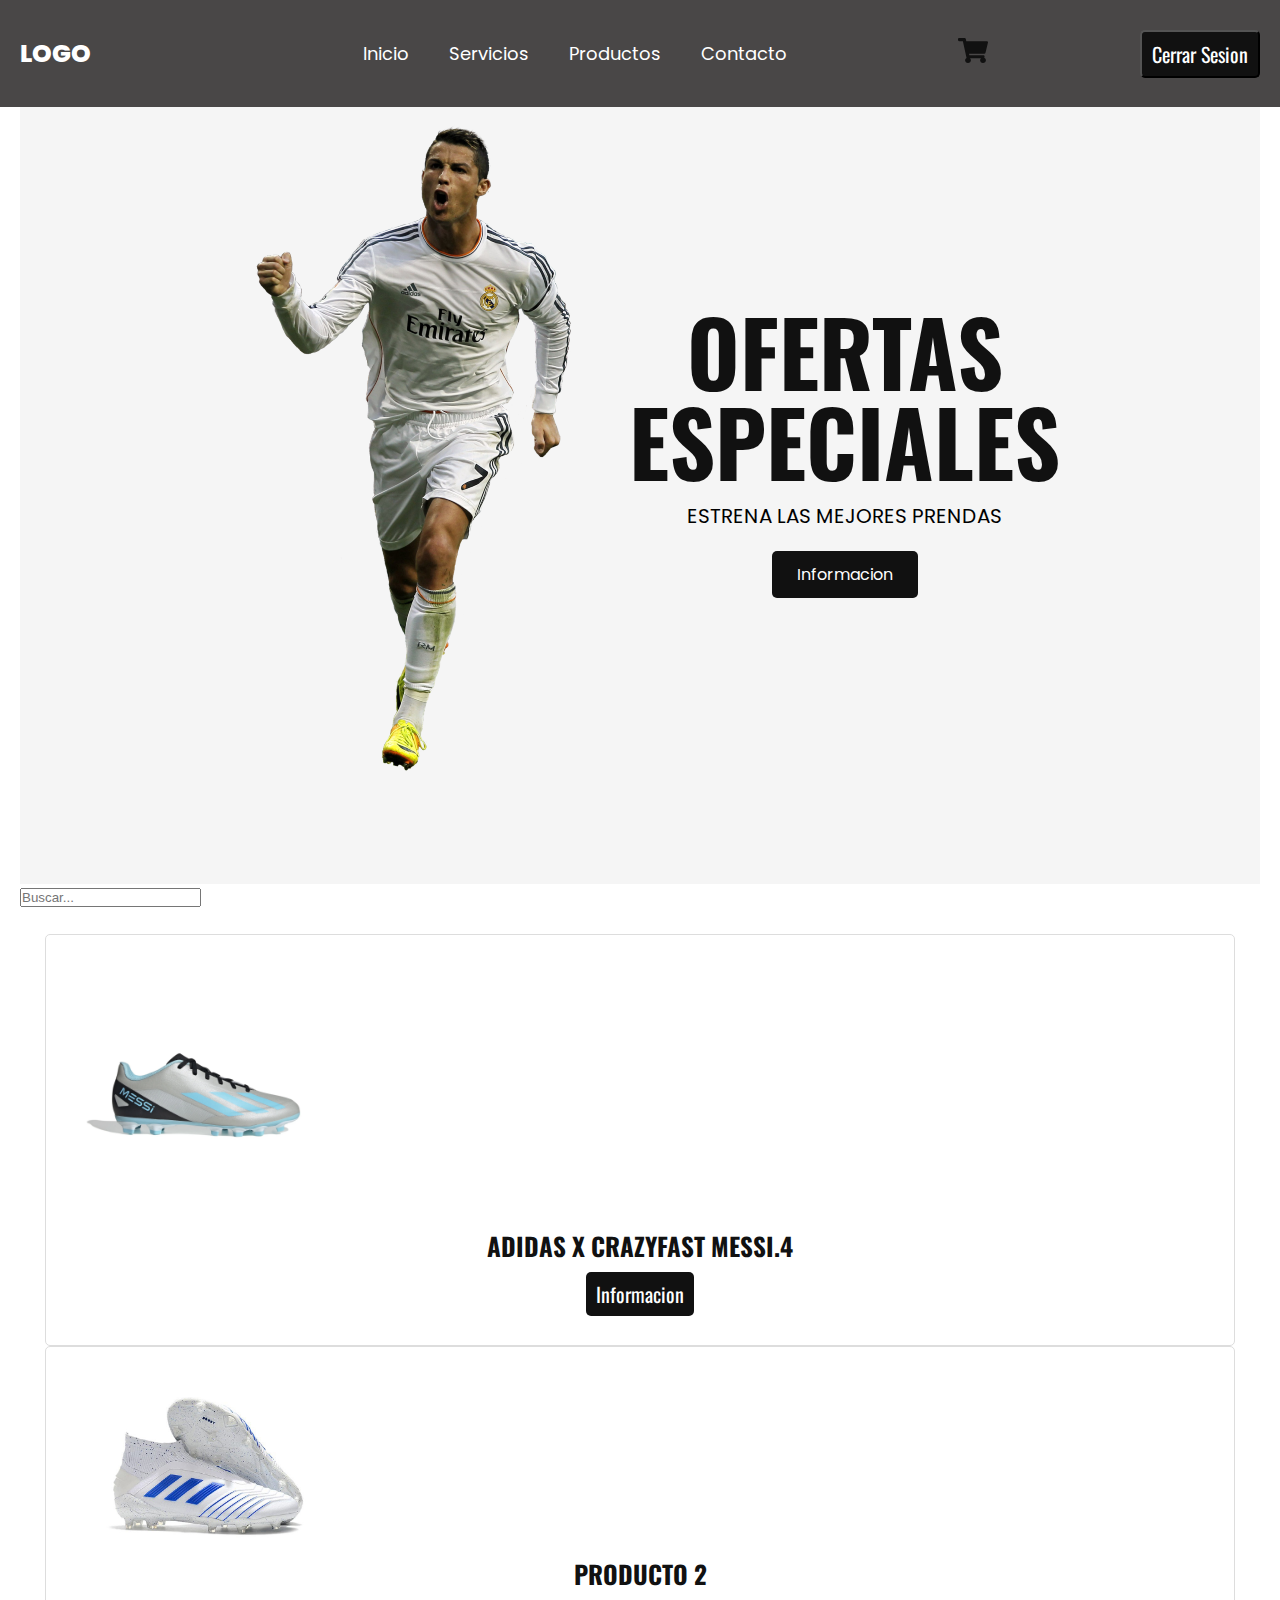
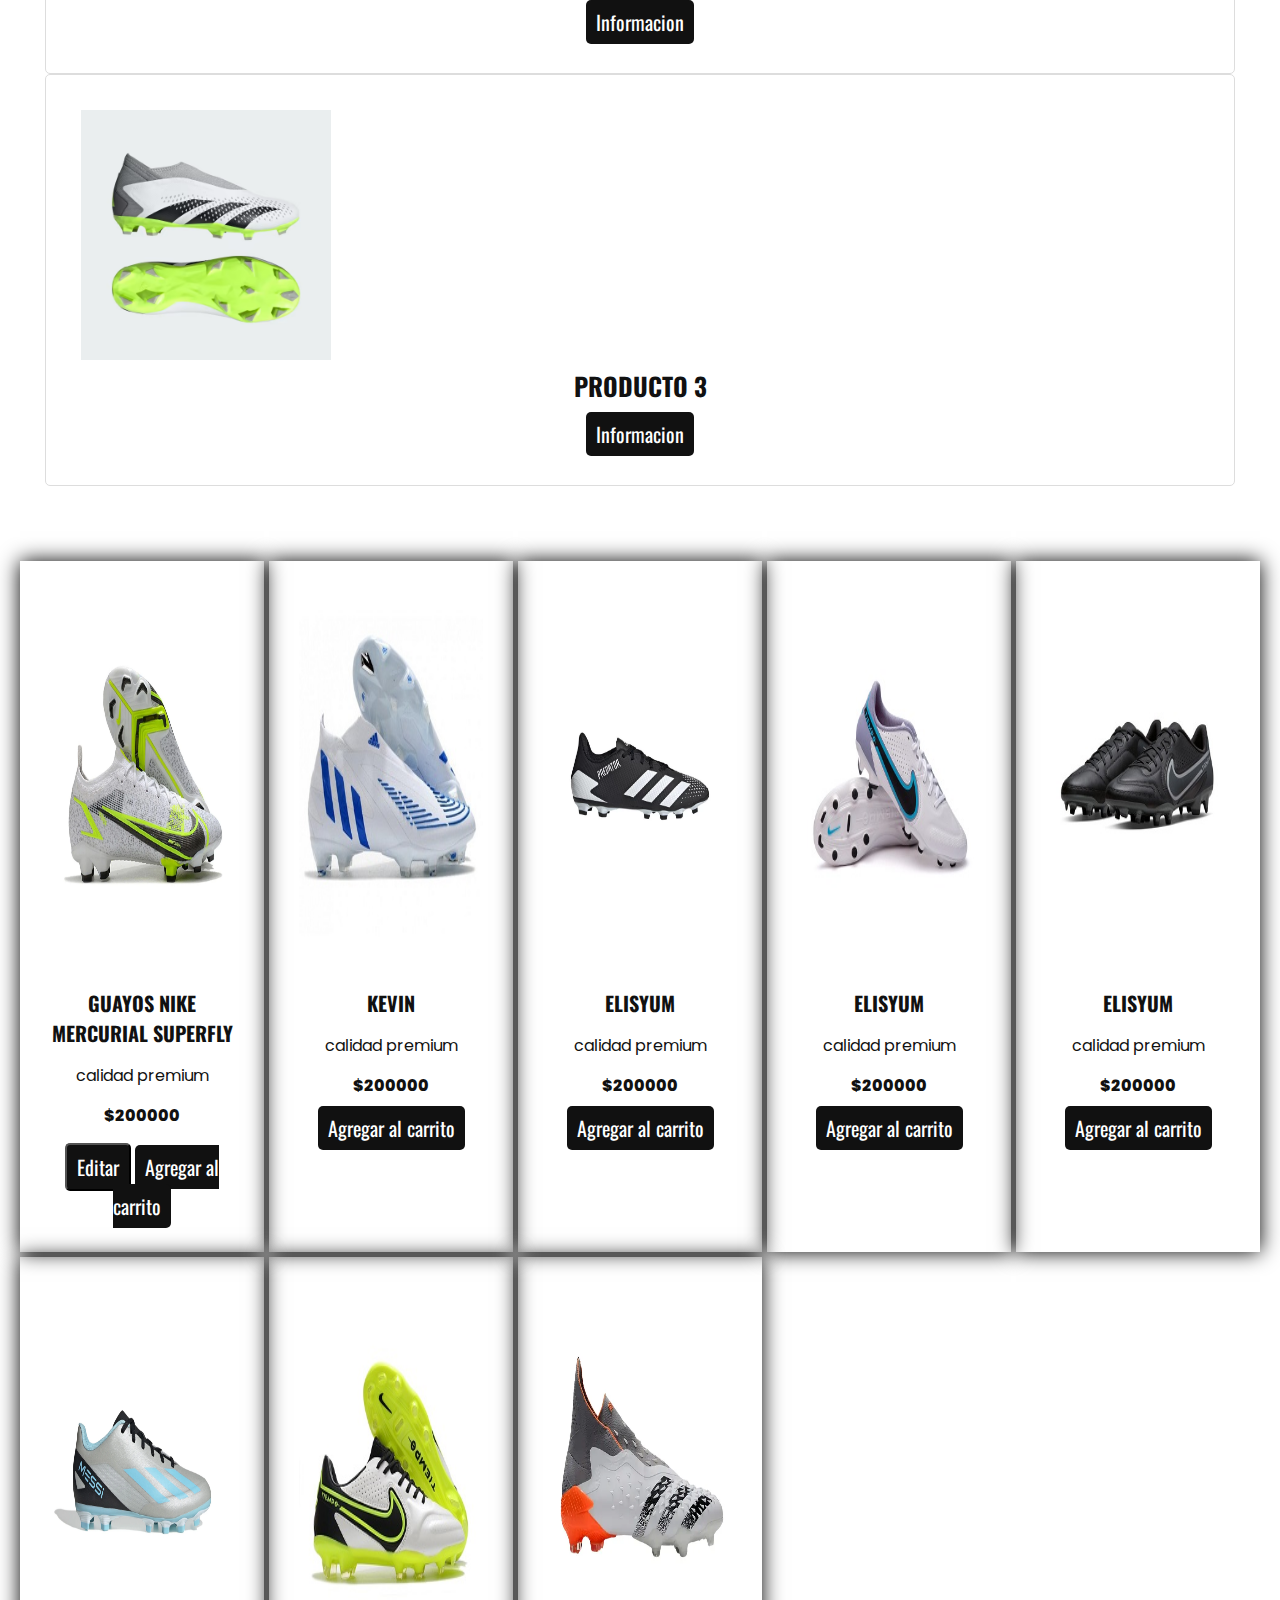
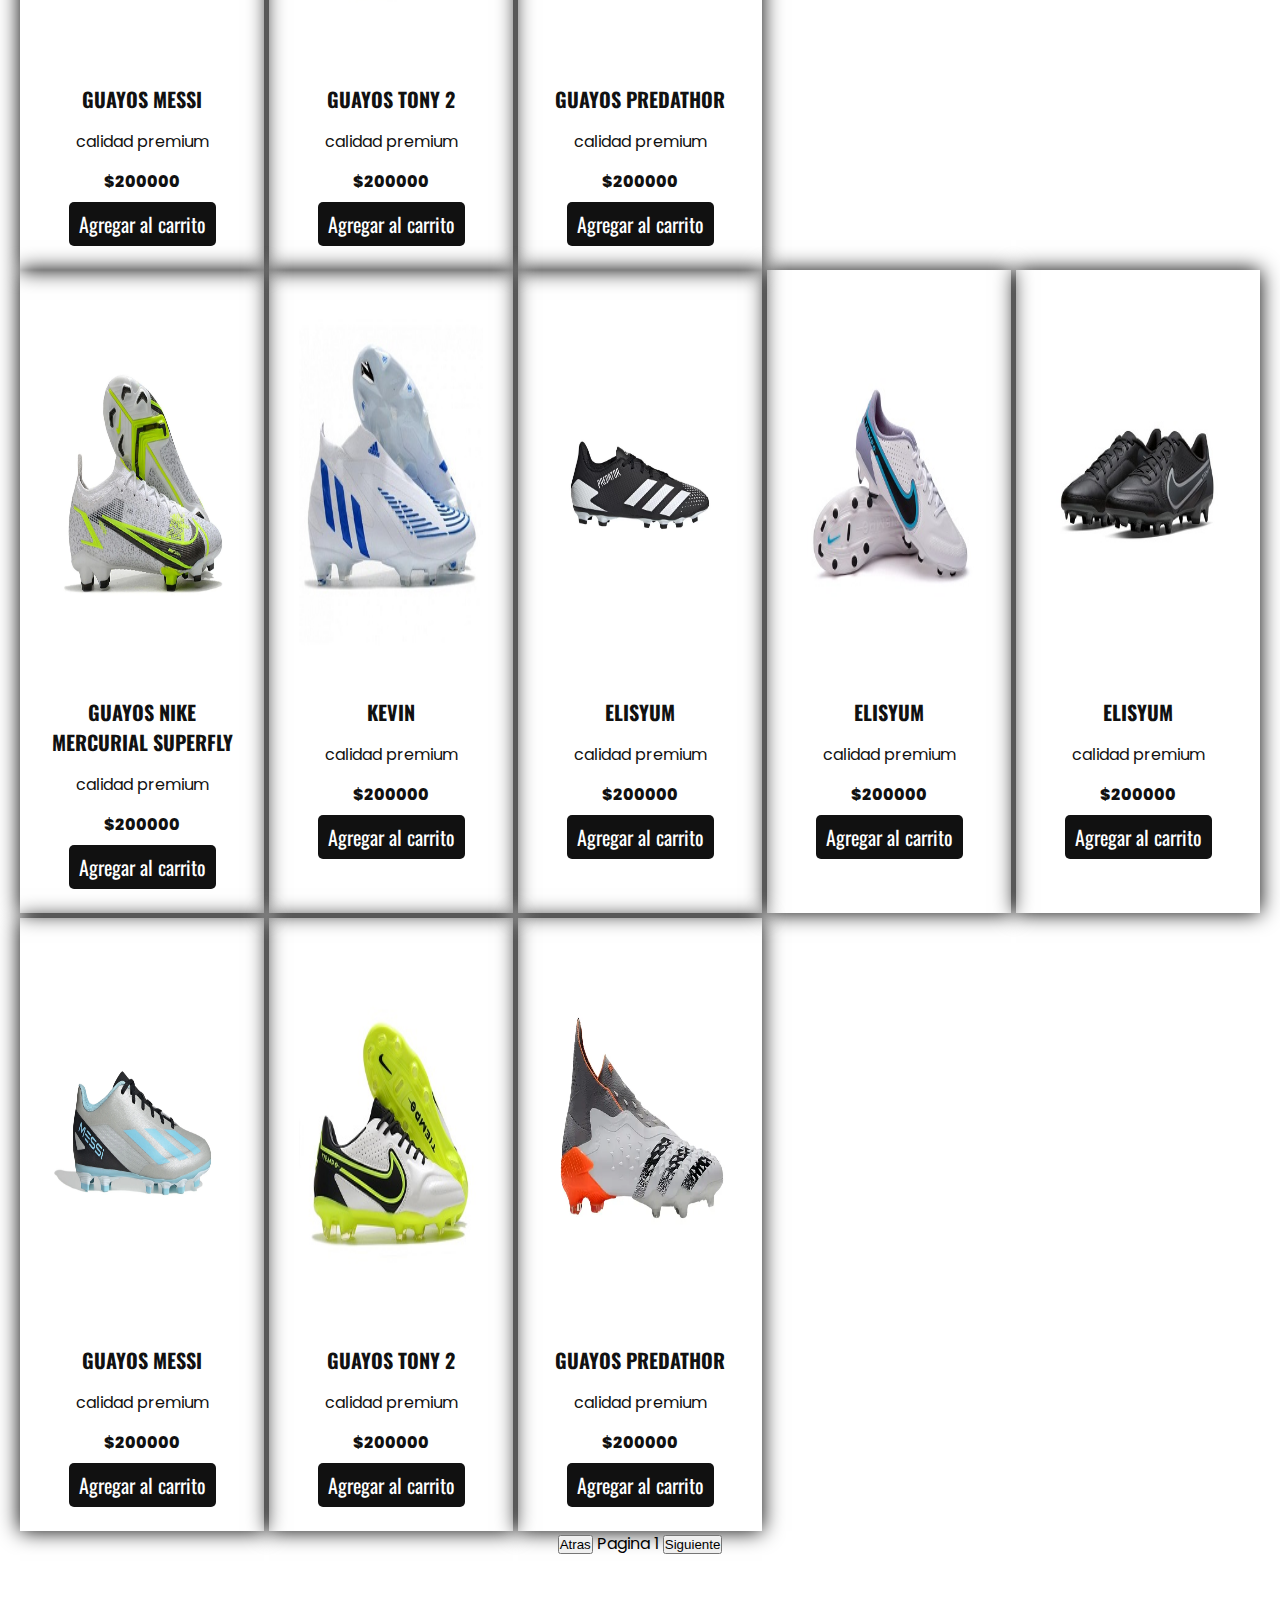
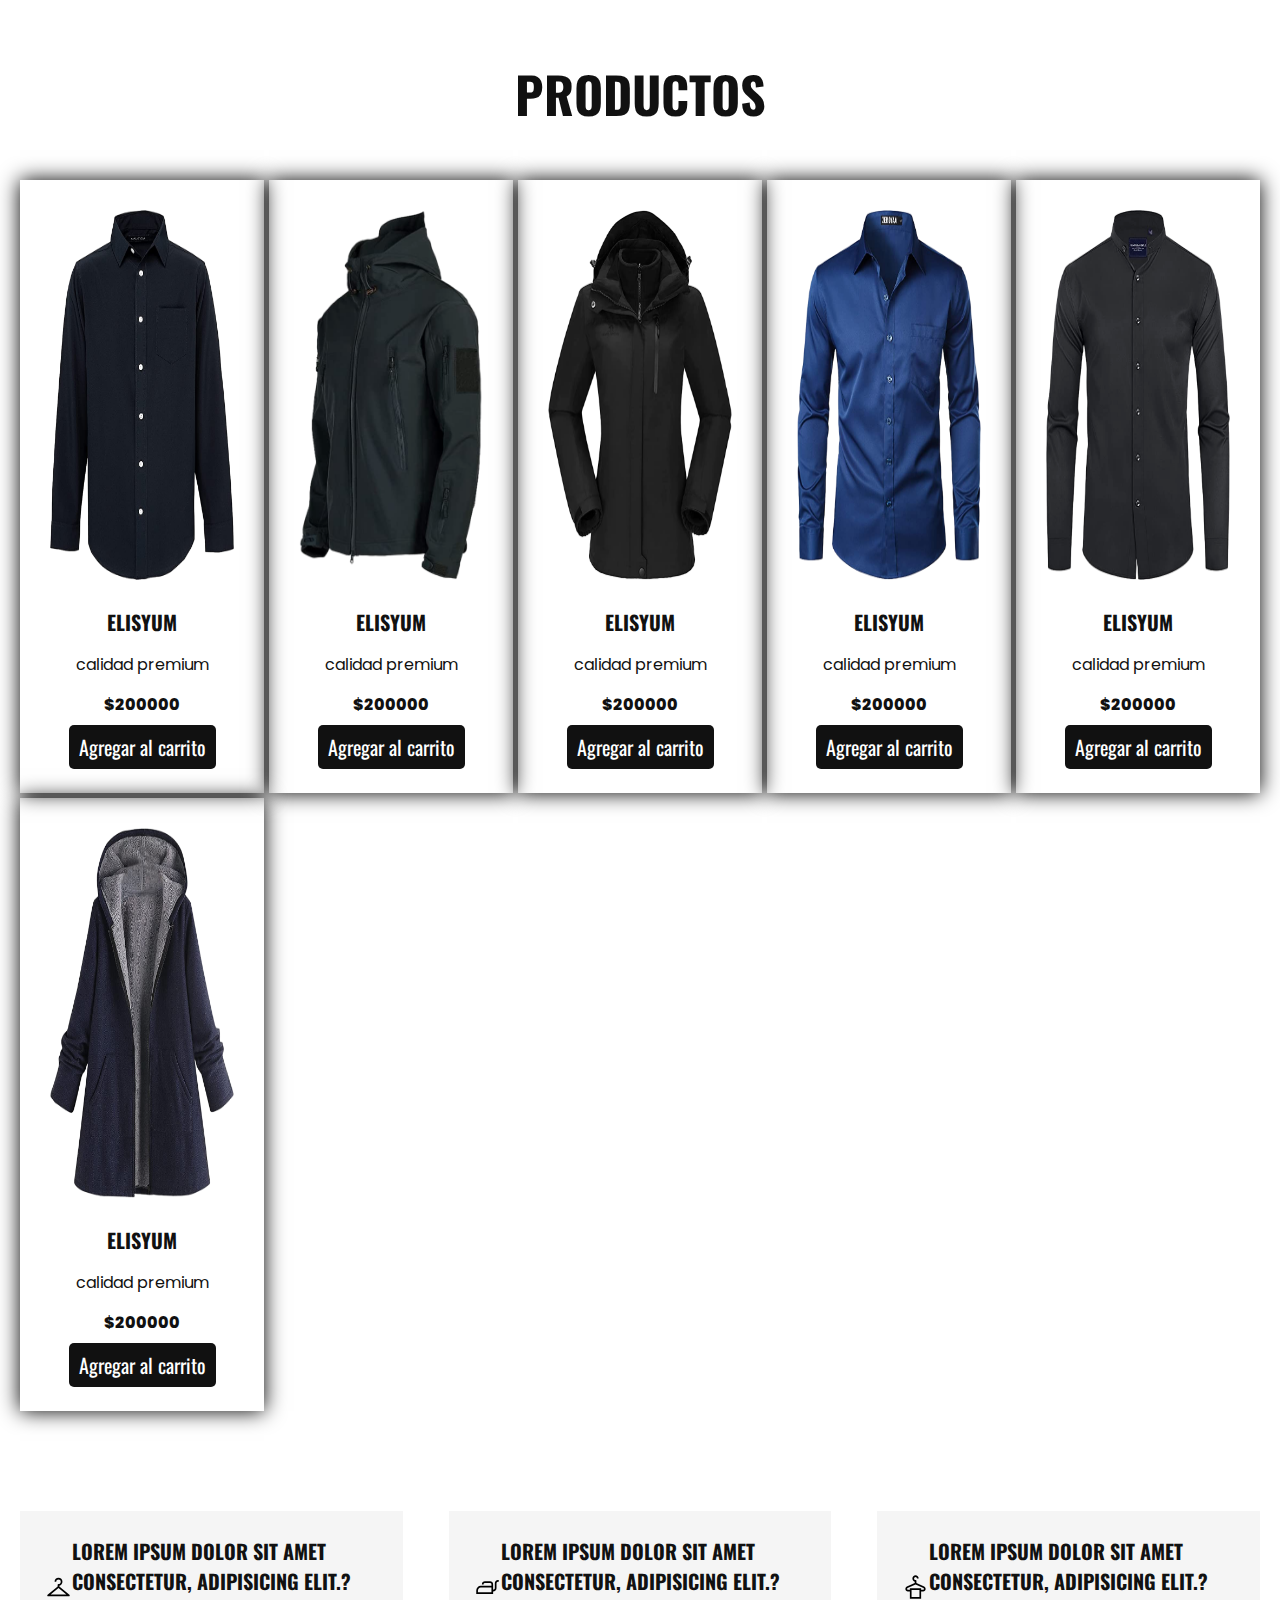
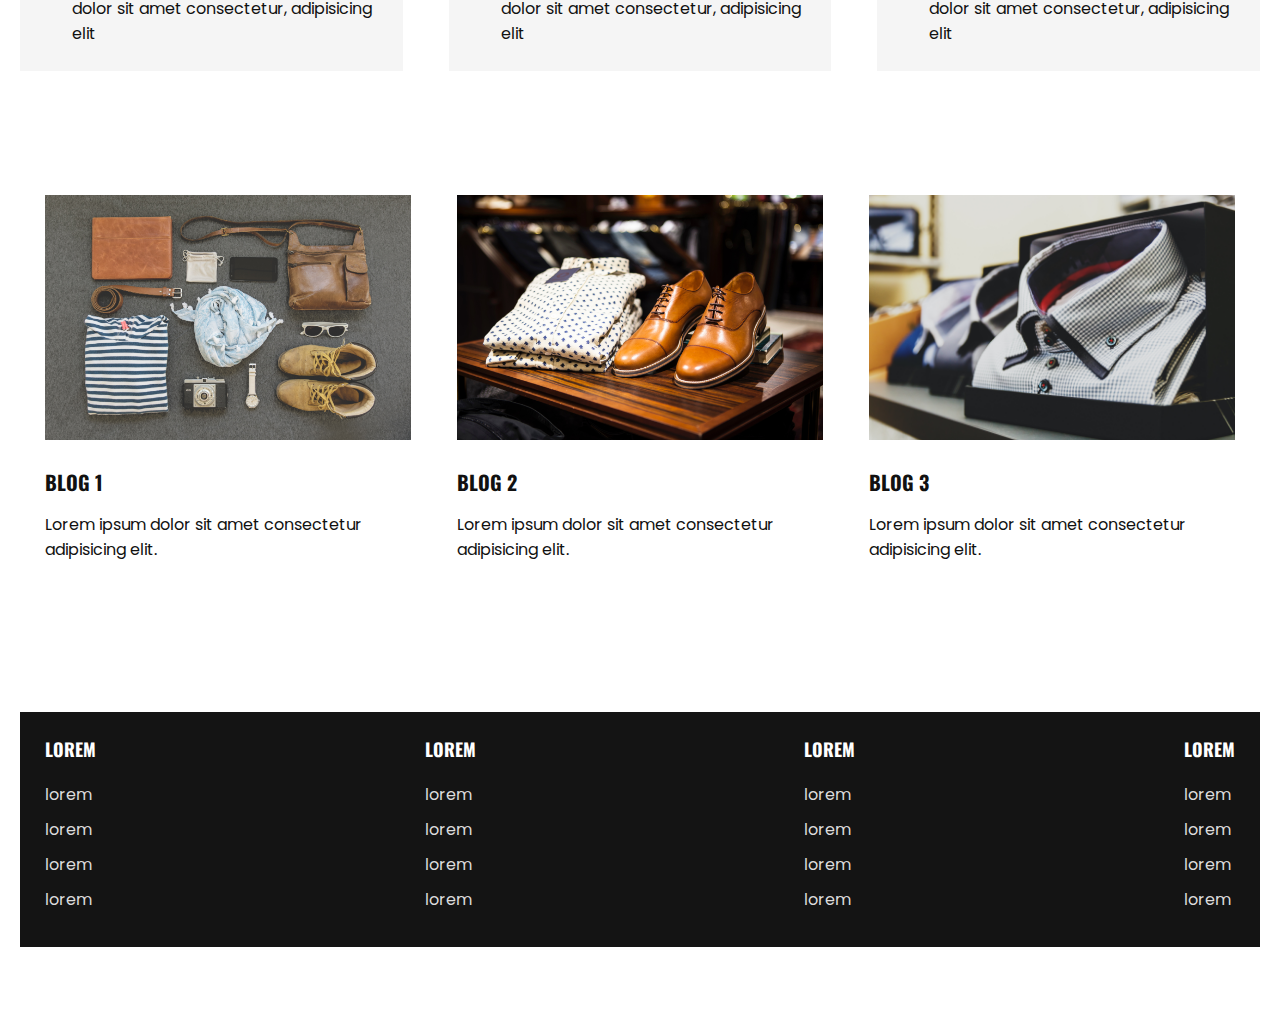
==== php/index.html @ 54ce3d6f "git init" ====
<!-- <?php
session_start();
if(!isset($_SESSION['usuario'])){
    echo'
    <script>
    alert("por favor debes iniciar sesion");
    window.location="../login.html";
    </script>
    ';
   //header("location:../php/login.html")
    session_destroy();
    die();   
}
?> -->

<!DOCTYPE html>
<html lang="es">
<head>
    <meta charset="UTF-8">
    <meta name="viewport" content="width=device-width, initial-scale=1.0">
    <link href='https://unpkg.com/boxicons@2.1.4/css/boxicons.min.css' rel='stylesheet'>  
    <title>Pagina</title>
    <link rel="stylesheet" href="../CSS/stilo.css">
</head>
<body>
    <header class="header">
        <main class="menu container">
            <a href="https://mylogo.tailorbrands.com/share/8627209342" class="logo">logo</a>
            <input type="checkbox" id="menu"/>
            <label for="menu">
                <img src="../Imagenes/menu.png" class="menu-icono" alt="menu">
            </label>
            <nav class="navbar">
                <ul>
                    <li><a href="#">Inicio</a></li>
                    <li><a href="#">Servicios</a></li>
                    <li><a href="#">Productos</a></li>
                    <li><a href="#">Contacto</a></li>

                </ul>

            </nav>
             <div>
                <ul>
                    <li class="submenu">
                        <img src="../Imagenes/car.svg"  img="img-carrito" alt="icarrito">
                        <div id="carrito">
                            <table id="lista-carrito">
                                <thead>
                                    <tr>
                                        <th>Imagen</th>
                                        <th>Nombre</th>
                                        <th>Precio</th>
                                        <th></th>
                                    </tr>
                                </thead>
                                <tbody></tbody>
                            </table>
                            <a href="" id="vaciar-carrito" class="btn-2">Vaciar carrito</a>              
                        </div>                       
                    </li>
                </ul> 
                </div>

                <ul>
                    <li>
                        <div> 
                            <form action="../php/cerrar_sesion.php" method="post">
                            <button href="#" type="submit" class="btn-2">Cerrar Sesion</a>
                            </form>
                        
                        </div>
                    </li>
                </ul>
                
                
         
            
        </main> <!-- cierre contenedor del nav-->

        <div class="header-content container">
            <div class="header-img">
                <img src="../Imagenes/right.png" alt="">
            </div>
            <div class="header-txt">
                <h1>Ofertas especiales</h1>
                <p>Estrena las mejores prendas</p>
                <a href="#" class="btn-1">Informacion</a>
            </div>
        </div>
    </header>

    <div class="buscad">
        <input type="text" name="buscador" id="buscador" placeholder="Buscar...">
    </div>


    <section class="ofer container">
        <article class="ofer-1 articulo">
            <div class="ofer-img">
                <img src="../Imagenes/g1.jfif" alt="">
            </div>
            <div class="ofer-txt">
                <h3>Adidas X Crazyfast Messi.4</h3>
                <a href="#" class="btn-2">Informacion</a>
            </div>
        </article>
    
        <article class="ofer-1 articulo">
            <div class="ofer-img">
                <img src="../Imagenes/g2.jpg" alt="">
            </div>
            <div class="ofer-txt">
                <h3>Producto 2</h3>
                <a href="#" class="btn-2">Informacion</a>
            </div>
        </article>
    
        <article class="ofer-1 articulo">
            <div class="ofer-img">
                <img src="../Imagenes/g3.jpg" alt="">
            </div>
            <div class="ofer-txt">
                <h3>Producto 3</h3>
                <a href="#" class="btn-2">Informacion</a>
            </div>
        </article>
    
    </section>

    <main class="products container" id="lista-1">

         <section class="product-content">
            <article class="product articulo">
                <img src="../Imagenes/g4.jpg" alt="">
                <div class="product-txt">
                    <h3>GUAYOS NIKE MERCURIAL SUPERFLY</h3>
                    <p>calidad premium</p>
                    <p class="precio">$200000</p>
                    <button class="editar-producto btn-2" data-id="1">Editar</button>
                    <a href="" class="agregar-carrito btn-2" data-id="1">Agregar al carrito</a>
                </div>
            </article>

            <article class="product articulo">
                <img src="../Imagenes/g5.jfif" alt="">
                <div class="product-txt">
                    <h3>kevin</h3>
                    <p>calidad premium</p>
                    <p class="precio">$200000</p>
                    <a href="" class="agregar-carrito btn-2" data-id="2">Agregar al carrito</a>
                </div>

            </article>

            <div class="product articulo">
                <img src="../Imagenes/g6.jpg" alt="">
                <div class="product-txt">
                    <h3>Elisyum</h3>
                    <p>calidad premium</p>
                    <p class="precio">$200000</p>
                    <a href="" class="agregar-carrito btn-2" data-id="3">Agregar al carrito</a>
                </div>

            </div>

            <div class="product articulo">
                <img src="../Imagenes/g7.jpg" alt="">
                <div class="product-txt">
                    <h3>Elisyum</h3>
                    <p>calidad premium</p>
                    <p class="precio">$200000</p>
                    <a href="" class="agregar-carrito btn-2" data-id="4">Agregar al carrito</a>
                </div>

            </div>

            <div class="product articulo">
                <img src="../Imagenes/g8.jpg" alt="">
                <div class="product-txt">
                    <h3>Elisyum</h3>
                    <p>calidad premium</p>
                    <p class="precio">$200000</p>
                    <a href="" class="agregar-carrito btn-2" data-id="5">Agregar al carrito</a>
                </div>

            </div>

            <div class="product articulo">
                <img src="../Imagenes/g9.jpg" alt="">
                <div class="product-txt">
                    <h3>Guayos Messi</h3>
                    <p>calidad premium</p>
                    <p class="precio">$200000</p>
                    <a href="" class="agregar-carrito btn-2" data-id="6">Agregar al carrito</a>
                </div>
            </div>

            <div class="product articulo">
                <img src="../Imagenes/g10.jfif" alt="">
                <div class="product-txt">
                    <h3>Guayos Tony 2</h3>
                    <p>calidad premium</p>
                    <p class="precio">$200000</p>
                    <a href="" class="agregar-carrito btn-2" data-id="6">Agregar al carrito</a>
                </div>
            </div>

            <div class="product articulo">
                <img src="../Imagenes/g11.jpg" alt="">
                <div class="product-txt">
                    <h3>Guayos Predathor</h3>
                    <p>calidad premium</p>
                    <p class="precio">$200000</p>
                    <a href="" class="agregar-carrito btn-2" data-id="6">Agregar al carrito</a>
                </div>
            </div>
        </section>

        <section class="product-content">
            <article class="product articulo">
                <img src="../Imagenes/g4.jpg" alt="">
                <div class="product-txt">
                    <h3>GUAYOS NIKE MERCURIAL SUPERFLY</h3>
                    <p>calidad premium</p>
                    <p class="precio">$200000</p>
                    <a href="" class="agregar-carrito btn-2" data-id="1">Agregar al carrito</a>
                </div>

            </article>

            <article class="product articulo">
                <img src="../Imagenes/g5.jfif" alt="">
                <div class="product-txt">
                    <h3>kevin</h3>
                    <p>calidad premium</p>
                    <p class="precio">$200000</p>
                    <a href="" class="agregar-carrito btn-2" data-id="2">Agregar al carrito</a>
                </div>

            </article>

            <div class="product articulo">
                <img src="../Imagenes/g6.jpg" alt="">
                <div class="product-txt">
                    <h3>Elisyum</h3>
                    <p>calidad premium</p>
                    <p class="precio">$200000</p>
                    <a href="" class="agregar-carrito btn-2" data-id="3">Agregar al carrito</a>
                </div>

            </div>

            <div class="product articulo">
                <img src="../Imagenes/g7.jpg" alt="">
                <div class="product-txt">
                    <h3>Elisyum</h3>
                    <p>calidad premium</p>
                    <p class="precio">$200000</p>
                    <a href="" class="agregar-carrito btn-2" data-id="4">Agregar al carrito</a>
                </div>

            </div>

            <div class="product articulo">
                <img src="../Imagenes/g8.jpg" alt="">
                <div class="product-txt">
                    <h3>Elisyum</h3>
                    <p>calidad premium</p>
                    <p class="precio">$200000</p>
                    <a href="" class="agregar-carrito btn-2" data-id="5">Agregar al carrito</a>
                </div>

            </div>

            <div class="product articulo">
                <img src="../Imagenes/g9.jpg" alt="">
                <div class="product-txt">
                    <h3>Guayos Messi</h3>
                    <p>calidad premium</p>
                    <p class="precio">$200000</p>
                    <a href="" class="agregar-carrito btn-2" data-id="6">Agregar al carrito</a>
                </div>
            </div>

            <div class="product articulo">
                <img src="../Imagenes/g10.jfif" alt="">
                <div class="product-txt">
                    <h3>Guayos Tony 2</h3>
                    <p>calidad premium</p>
                    <p class="precio">$200000</p>
                    <a href="" class="agregar-carrito btn-2" data-id="6">Agregar al carrito</a>
                </div>
            </div>

            <div class="product articulo">
                <img src="../Imagenes/g11.jpg" alt="">
                <div class="product-txt">
                    <h3>Guayos Predathor</h3>
                    <p>calidad premium</p>
                    <p class="precio">$200000</p>
                    <a href="" class="agregar-carrito btn-2" data-id="6">Agregar al carrito</a>
                </div>
            </div>
        </section>

                <section class="pagination">
            <button id="prev-page">Atras</button>
            <span id="page-info">Pagina 1</span>
            <button id="next-page">Siguiente</button>
            <span id="total-elements"></span>
        </section>


    </main>



    <main class="products container" id="lista-1">
        <h2>Productos</h2>

        <div class="product-content">
            <div class="product">
                <img src="../Imagenes/1.png" alt="">
                <div class="product-txt">
                    <h3>Elisyum</h3>
                    <p>calidad premium</p>
                    <p class="precio">$200000</p>
                    <a href="" class="agregar-carrito btn-2" data-id="1">Agregar al carrito</a>
                </div>

            </div>

            <div class="product">
                <img src="../Imagenes/2.png" alt="">
                <div class="product-txt">
                    <h3>Elisyum</h3>
                    <p>calidad premium</p>
                    <p class="precio">$200000</p>
                    <a href="" class="agregar-carrito btn-2" data-id="2">Agregar al carrito</a>
                </div>

            </div>

            <div class="product">
                <img src="../Imagenes/3.png" alt="">
                <div class="product-txt">
                    <h3>Elisyum</h3>
                    <p>calidad premium</p>
                    <p class="precio">$200000</p>
                    <a href="" class="agregar-carrito btn-2" data-id="3">Agregar al carrito</a>
                </div>

            </div>

            <div class="product">
                <img src="../Imagenes/4.png" alt="">
                <div class="product-txt">
                    <h3>Elisyum</h3>
                    <p>calidad premium</p>
                    <p class="precio">$200000</p>
                    <a href="" class="agregar-carrito btn-2" data-id="4">Agregar al carrito</a>
                </div>

            </div>

            <div class="product">
                <img src="../Imagenes/5.png" alt="">
                <div class="product-txt">
                    <h3>Elisyum</h3>
                    <p>calidad premium</p>
                    <p class="precio">$200000</p>
                    <a href="" class="agregar-carrito btn-2" data-id="5">Agregar al carrito</a>
                </div>

            </div>

            <div class="product">
                <img src="../Imagenes/6.png" alt="">
                <div class="product-txt">
                    <h3>Elisyum</h3>
                    <p>calidad premium</p>
                    <p class="precio">$200000</p>
                    <a href="" class="agregar-carrito btn-2" data-id="6">Agregar al carrito</a>
                </div>
            </div>
        </div>
    </main>


    <section class="icons container">
        <div class="icons-1">
            <div class="icons-img">
                <img src="../Imagenes/i1.svg" alt="">
            </div>
            <div class="icons-txt">
                <h3>Lorem ipsum dolor sit amet consectetur, adipisicing elit.?</h3>
                <p>
                    dolor sit amet consectetur, adipisicing elit
                </p>
            </div>
        </div>

        <div class="icons-1">
            <div class="icons-img">
                <img src="../Imagenes/i2.svg" alt="">
            </div>
            <div class="icons-txt">
                <h3>Lorem ipsum dolor sit amet consectetur, adipisicing elit.?</h3>
                <p>
                    dolor sit amet consectetur, adipisicing elit
                </p>
            </div>
        </div>

        <div class="icons-1">
            <div class="icons-img">
                <img src="../Imagenes/i3.svg" alt="">
            </div>
            <div class="icons-txt">
                <h3>Lorem ipsum dolor sit amet consectetur, adipisicing elit.?</h3>
                <p>
                    dolor sit amet consectetur, adipisicing elit
                </p>
            </div>
        </div>


    </section>

    <section class="blog container">
        <div class="blog-1">
            <img src="../Imagenes/b1.jpg" alt="">
            <h3>Blog 1</h3>
            <p>Lorem ipsum dolor sit amet consectetur adipisicing elit.</p>
        </div>

        <div class="blog-1">
            <img src="../Imagenes/b2.jpg" alt="">
            <h3>Blog 2</h3>
            <p>Lorem ipsum dolor sit amet consectetur adipisicing elit.</p>
        </div>


        <div class="blog-1">
            <img src="../Imagenes/b3.jpg" alt="">
            <h3>Blog 3</h3>
            <p>Lorem ipsum dolor sit amet consectetur adipisicing elit.</p>
        </div>

    </section>
    <footer class="footer">
        <div class="footer-content container">
            <div class="link">
                <h3>lorem</h3>
                <ul>
                    <li><a href="">lorem</a></li>
                    <li><a href="">lorem</a></li>
                    <li><a href="">lorem</a></li>
                    <li><a href="">lorem</a></li>
                </ul>
            </div>

            <div class="link">
                <h3>lorem</h3>
                <ul>
                    <li><a href="">lorem</a></li>
                    <li><a href="">lorem</a></li>
                    <li><a href="">lorem</a></li>
                    <li><a href="">lorem</a></li>
                </ul>
            </div>

            <div class="link">
                <h3>lorem</h3>
                <ul>
                    <li><a href="">lorem</a></li>
                    <li><a href="">lorem</a></li>
                    <li><a href="">lorem</a></li>
                    <li><a href="">lorem</a></li>
                </ul>
            </div>

            <div class="link">
                <h3>lorem</h3>
                <ul>
                    <li><a href="">lorem</a></li>
                    <li><a href="">lorem</a></li>
                    <li><a href="">lorem</a></li>
                    <li><a href="">lorem</a></li>
                </ul>
            </div>
        </div>
    </footer>

    <script src="../JS/scrip.js"></script>
    <script src="../JS/actualiar_prod.js"></script>

</body>
</html>
---- CSS/stilo.css ----
@import url('https://fonts.googleapis.com/css2?family=Libre+Franklin:wght@100;400&family=Open+Sans:wght@300&family=Oswald:wght@400;500;600;700&family=Poppins:wght@400;500;600;700;800&display=swap');
/* 
font-family: 'Oswald', sans-serif;
font-family: 'Poppins', sans-serif;
*/
* {
    margin: 0;
    padding: 0;
    box-sizing: border-box;
    text-decoration: none;
    list-style: none;
}

body {
    font-family: 'Poppins', sans-serif;
    padding: 20px; /* Moved from media query */
}

img {
    max-width: 100%;
}

.container {
    width: 100%;
    margin: 0 auto;
    padding: 2%;
    box-sizing: border-box;
    
}

.header {
    display: flex;
    align-items: center;
    min-height: 80vh;
    background-color: #f5f5f5;
    padding: 100px 0;
}

.cerrar {
    background-color: red;
}

.menu {
    background-color: #494747;
    position: absolute;
    top: 0;
    left: 0;
    right: 0;
    display: flex;
    align-items: center;
    justify-content: space-between;
    padding: 20px; /* Moved from media query */
}

.logo {
    font-size: 25px;
    color: rgb(255, 255, 255);
    text-transform: uppercase;
    font-weight: 800;
    margin-right: 100px;
    display: initial; /* Added display property */
}

.menu .navbar ul li {
    position: relative;
    float: left;
}

.cerrarsesion {
    background-color: aqua;
    width: 2.5em;
    height: 2.5em;
    border: 0.2em solid transparent;
}

.menu .navbar ul li a {
    font-size: 18px;
    padding: 20px;
    color: #ffffff;
    display: block;
}

#menu {
    display: none;
}

.menu-icono {
    width: 25px;
}

.menu label {
    cursor: pointer;
    display: none;
}

.submenu {
    position: relative;
}

.submenu #carrito {
    display: none;
}

.submenu:hover #carrito {
    display: block;
    position: absolute;
    right: -58;
    backdrop-filter: blur(10px);
    top: 100%;
    z-index: 1;
    background-color: #4e4b5076;
    padding: 20px;
    min-width: 400px;
}

table {
    width: 100%;
}

th,
td {
    color: #ffff;
}

.borrar {
    background-color: #111111;
    border-radius: 50px;
    padding: 5px 10px;
    text-decoration: none;
    color: #ffff;
    font-weight: 800;
    cursor: pointer;
}

.header-content {
    display: flex;
    justify-content: space-between;
    align-items: center;
    flex: 1;
    padding: 0 200px;
}

.header-img {
    flex-basis: 50%;
    text-align: center;
}

.header-txt {
    flex-basis: 50%;
    text-align: center;
}

.header-txt h1 {
    font-size: 90px;
    text-transform: uppercase;
    line-height: 1;
    color: #111111;
    font-family: 'Oswald', sans-serif;
    margin-bottom: 15px;
}

.header-txt p {
    font-size: 20px;
    text-transform: uppercase;
    margin-bottom: 20px;
}

.btn-1 {
    display: inline-block;
    padding: 11px 25px;
    background-color: #111111;
    color: #ffffff;
    border-radius: 5px;
}
.ofer-1 {
    display: grid;
    align-items: center;
    flex-basis: calc(33.3% - 15px);
    background-color: #ffffff;
    padding: 35px;
    border: 1px solid #dddddd;
    border-radius: 5px;
}

.ofer-img {
    flex-basis: 50%;
    margin-right: 15px;

}

.ofer-img img {
    width: 250px;
}

.ofer-txt {
    flex-basis: 50%;
    text-align: center;
}

.ofer-txt h3 {
    color: #111111;
    font-family: 'oswald', sans-serif;
    font-size: 25px;
    text-transform: uppercase;
    margin-bottom: 15px;
}

.btn-2{
    font-family: 'Oswald', sans-serif;
    transition-duration: 0.4s;
    padding: 7px 10px;
    background-color: #111111;
    color: #ffffff;
    border-radius: 5px;
    font-size: 20px;
}

.btn-2:hover {
    background-color: #bbbbbb; /* Green */
  color: white;
}

.products {
    padding: 50px 0;
    text-align: center;
}

.products h2 {
    color: #111111;
    font-family: 'oswald', sans-serif;
    font-size: 50px;
    text-transform: uppercase;
    margin-bottom: 50px;
}

.product-content {
    display: grid;
    grid-template-columns: repeat(5, 3fr);
    gap: 5px;
}

.product {
    text-align: center;
    padding: 30px;
    box-shadow: 0 0 20px rgb(0, 0, 0.1);
}

.product img {
    width: 250px;
    height: 370px;
    margin-bottom: 20px;
}

.product h3 {
    font-size: 20px;
    color: #111111;
    font-family: 'oswald', sans-serif;
    text-transform: uppercase;
    margin-bottom: 15px;
}

.product p,
.precio {
    font-size: 16px;
    color: #111111;
    margin-bottom: 15px;
}

.precio {
    font-weight: 800;
}

.icons {
    padding: 50px 0 100px;
    display: flex;
    justify-content: space-between;
}

.icons-1 {
    flex-basis: calc(33.3% - 30px);
    display: flex;
    align-items: center;
    justify-content: space-evenly;
    padding: 25px;
    background-color: #f5f5f5;
}

.icons-txt h3 {
    font-size: 20px;
    color: #111111;
    font-family: 'oswald', sans-serif;
    text-transform: uppercase;
}

.icons-txt p {
    font-size: 16px;
    color: #111111;
}

.blog {
    display: flex;
    justify-content: space-between;
    padding-bottom: 100px;
}

.blog-1 {
    flex-basis: calc(33.3% - 30px);
}

.blog-1 img {
    margin-bottom: 20px;
}

.blog-1 h3 {
    font-size: 20px;
    color: #111111;
    font-family: 'oswald', sans-serif;
    text-transform: uppercase;
    margin-bottom: 15px;
}

.blog-1 p {
    font-size: 16px;
    color: #111111;
}

.footer {
    padding: 50px 0;
    
}

.footer-content {
    display: flex;
    justify-content: space-between;
    background-color: #141414;
}

.link h3 {
    font-size: 18px;
    color: #ffffff;
    font-family: 'oswald', sans-serif;
    text-transform: uppercase;
    margin-bottom: 20px;
}

.link a {
    font-size: 16px;
    color: #dcdcdc;
    display: block;
    margin-bottom: 10px;
}

/* Media Query */
@media (max-width: 991px) {
    .menu {
        padding: 20px;
    }

    .menu label {
        display: initial;
    }

    .menu .navbar {
        position: absolute;
        top: 100%;
        left: 0;
        right: 0;
        background-color: #181818;
        display: none;
        padding: 20px;
    }

    .menu .navbar ul li {
        width: 100%;
    }

    .menu .navbar ul li a {
        color: #ffffff;
    }

    #menu:checked ~ .navbar {
        display: initial;
    }

    .logo {
        display: none;
    }

    .submenu:hover #carrito {
        min-width: 100%;
    }

    .header {
        min-width: 0vh;
    }

    .header-content {
        padding: 50px 0;
        flex-direction: column;
    }

    .header-img {
        display: none;
    }

    .header-txt {
        flex-basis: 100%;
        text-align: center;
    }

    .header-txt h1 {
        font-size: 70px;
    }

    .ofer {
        padding: 30px 0;
        flex-direction: column;
    }

    .ofer-1 {
        margin-bottom: 30px;
        display: flex;
        flex-direction: column;
    }

    .ofer-img img {
        max-width: 100%;
        height: auto;
    }

    .product {
        padding: 0 30px 30px 30px;
    }

    .precio h2 {
        margin-bottom: 30px;
    }

    .product-content {
        grid-template-columns: repeat(1, 1fr);
        gap: 30px;
    }

    .product img {
        width: 200px;
        margin-bottom: 280px;
    }

    .icons {
        padding: 30px;
        flex-direction: column;
    }

    .icons-1 {
        margin-bottom: 30px;
    }

    .blog {
        padding: 0 30px 30px 30px;
        flex-direction: column;
    }

    .blog-1 {
        margin-bottom: 30px;
    }

    .footer {
        padding: 30px;
    }

    .footer-content {
        flex-direction: column;
        text-align: center;
    }
}
#filter-container {
    text-align: center;
    background-color: #e2e2e2;
    padding: 20px;
    border-radius: 8px;
    box-shadow: 0 0 10px rgba(0, 0, 0, 0.1);
}

#productName {
    padding: 8px;
    margin-right: 8px;
    font-size: 30px;
}

#product-container {
    margin-top: 20px;
}

#pagination {
    margin-top: 10px;
}
#nav-buttons {
    display: flex;
    justify-content: center;
    margin-top: 10px;
}

#nav-buttons {
    margin: 0 5px;
}

#product-container {
    margin-top: 20px;
}

#pagination {
    display: flex;
    justify-content: center;
    margin-top: 20px; /* Adjust the margin as needed */
  }
  
  #pagination button {
    background-color: black;
    color: white;
    border: 1px solid black;
    padding: 8px 16px;
    margin: 0 5px;
    cursor: pointer;
    font-family: 'Oswald', sans-serif;
    font-size: 14px;
    transition: background-color 0.3s ease;
  }
  
  #pagination button:hover {
    background-color: #333; /* Darker color on hover, adjust as needed */
  }
  #nav-buttons {
    display: flex;
    justify-content: center;
    margin-top: 10px;
}

#nav-buttons button {
    margin: 0 5px;
    padding: 8px;
    background-color: #000000;
    color: #fff;
    border: none;
    border-radius: 4px;
    cursor: pointer;
}

#nav-buttons button:hover {
    background-color: #555;
}

#product-container {
    margin-top: 20px;
}
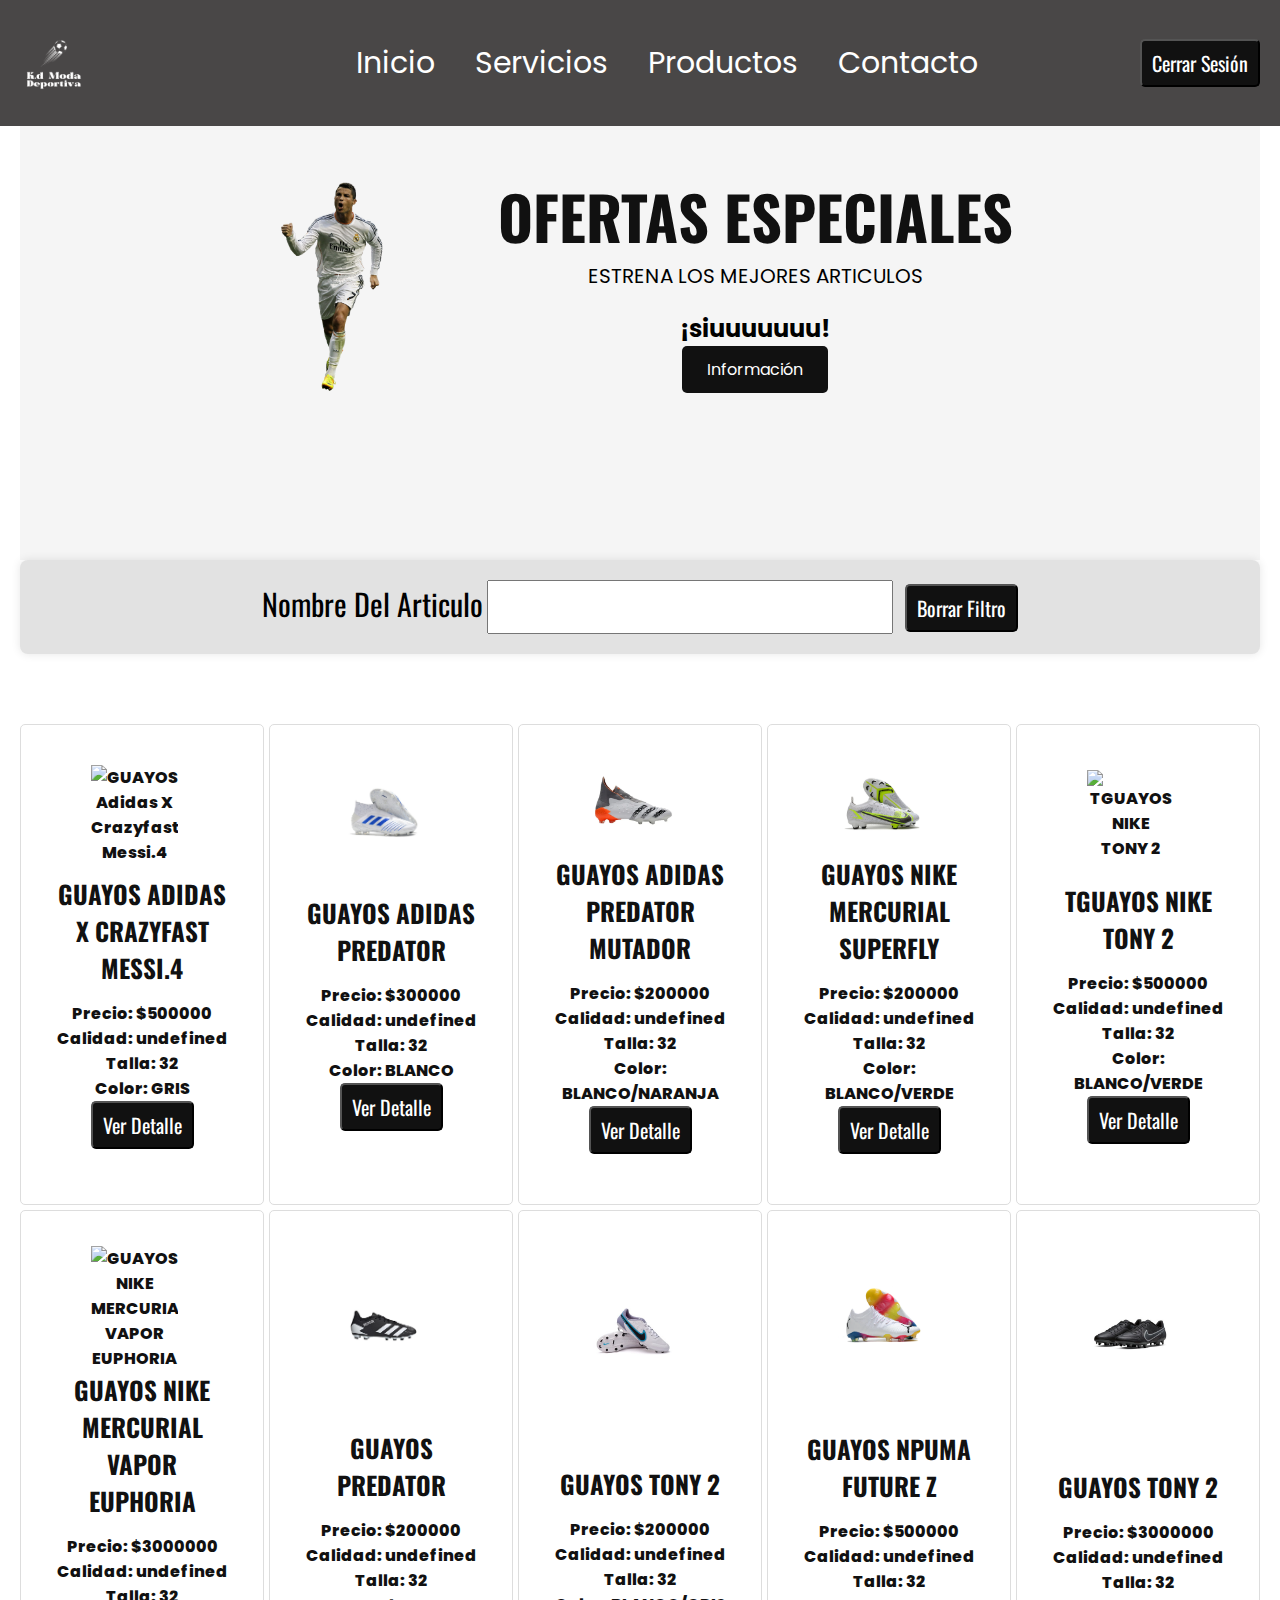
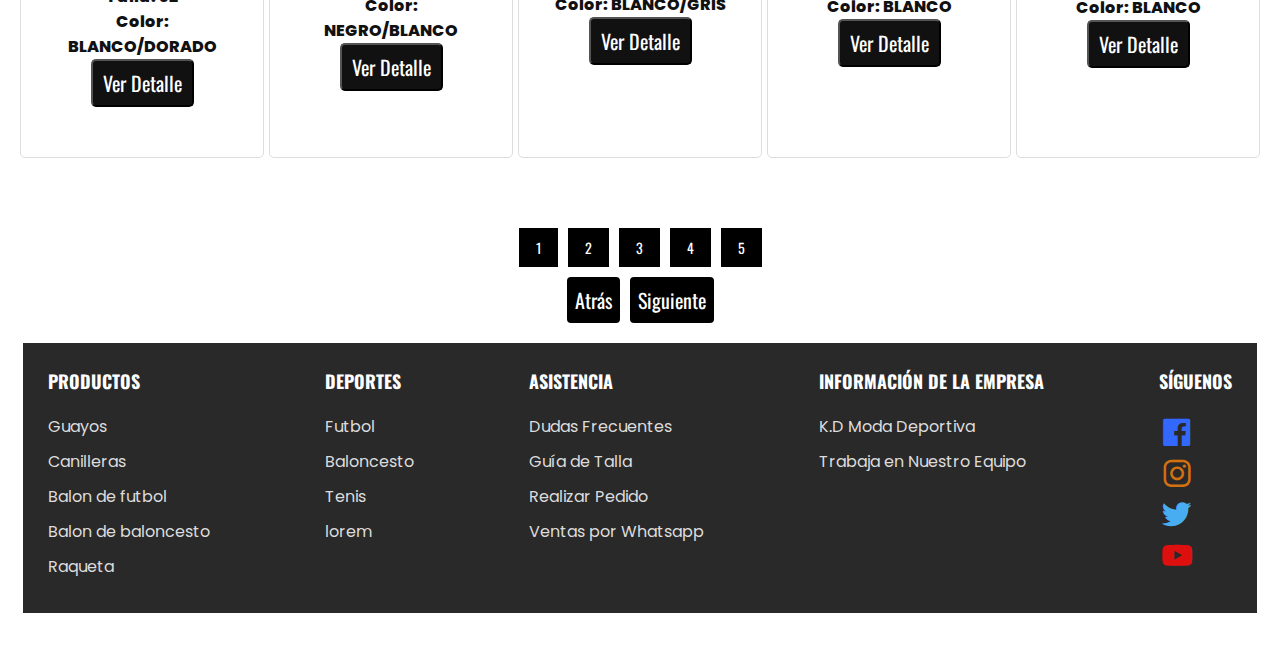
==== commit 157c7ab8: "push" ====
--- a/php/index.html
+++ b/php/index.html
@@ -1,500 +1,145 @@
-<!-- <?php
-session_start();
-if(!isset($_SESSION['usuario'])){
-    echo'
-    <script>
-    alert("por favor debes iniciar sesion");
-    window.location="../login.html";
-    </script>
-    ';
-   //header("location:../php/login.html")
-    session_destroy();
-    die();   
-}
-?> -->
-
 <!DOCTYPE html>
 <html lang="es">
+
 <head>
     <meta charset="UTF-8">
     <meta name="viewport" content="width=device-width, initial-scale=1.0">
-    <link href='https://unpkg.com/boxicons@2.1.4/css/boxicons.min.css' rel='stylesheet'>  
-    <title>Pagina</title>
+    <link href='https://unpkg.com/boxicons@2.1.4/css/boxicons.min.css' rel='stylesheet'>
+    <title>Página</title>
     <link rel="stylesheet" href="../CSS/stilo.css">
 </head>
+
 <body>
+    <!-- Encabezado -->
     <header class="header">
         <main class="menu container">
-            <a href="https://mylogo.tailorbrands.com/share/8627209342" class="logo">logo</a>
-            <input type="checkbox" id="menu"/>
+            <img class="logo" src="../Imagenes/logo.png" style="width: 6%; height: auto;">
+            <input type="checkbox" id="menu" />
             <label for="menu">
                 <img src="../Imagenes/menu.png" class="menu-icono" alt="menu">
             </label>
+
+            <!-- Menú de Navegación -->
             <nav class="navbar">
                 <ul>
                     <li><a href="#">Inicio</a></li>
                     <li><a href="#">Servicios</a></li>
                     <li><a href="#">Productos</a></li>
                     <li><a href="#">Contacto</a></li>
+                </ul>
+            </nav>
 
-                </ul>
+            <!-- Botón de Cerrar Sesión -->
+            <ul>
+                <li>
+                    <div>
+                        <form action="/Funda_web/php/cerrar_sesion.php" method="post">
+                            <button type="submit" class="btn-2">Cerrar Sesión</button>
+                        </form>
+                    </div>
+                </li>
+            </ul>
+        </main> <!-- Cierre del contenedor del menú -->
 
-            </nav>
-             <div>
-                <ul>
-                    <li class="submenu">
-                        <img src="../Imagenes/car.svg"  img="img-carrito" alt="icarrito">
-                        <div id="carrito">
-                            <table id="lista-carrito">
-                                <thead>
-                                    <tr>
-                                        <th>Imagen</th>
-                                        <th>Nombre</th>
-                                        <th>Precio</th>
-                                        <th></th>
-                                    </tr>
-                                </thead>
-                                <tbody></tbody>
-                            </table>
-                            <a href="" id="vaciar-carrito" class="btn-2">Vaciar carrito</a>              
-                        </div>                       
-                    </li>
-                </ul> 
-                </div>
-
-                <ul>
-                    <li>
-                        <div> 
-                            <form action="../php/cerrar_sesion.php" method="post">
-                            <button href="#" type="submit" class="btn-2">Cerrar Sesion</a>
-                            </form>
-                        
-                        </div>
-                    </li>
-                </ul>
-                
-                
-         
-            
-        </main> <!-- cierre contenedor del nav-->
-
+        <!-- Contenido del Encabezado -->
         <div class="header-content container">
             <div class="header-img">
                 <img src="../Imagenes/right.png" alt="">
             </div>
             <div class="header-txt">
                 <h1>Ofertas especiales</h1>
-                <p>Estrena las mejores prendas</p>
-                <a href="#" class="btn-1">Informacion</a>
+                <p>Estrena los mejores articulos</p>
+                <h2>¡siuuuuuuu!</h2>
+                <a href="#" class="btn-1">Información</a>
             </div>
         </div>
     </header>
 
-    <div class="buscad">
-        <input type="text" name="buscador" id="buscador" placeholder="Buscar...">
+    <!-- Filtro de Productos -->
+    <div id="filter-container">
+        <label class="ofer-txt art" for="productName">Nombre Del Articulo</label>
+        <input type="text" id="productName" oninput="filterProducts()">
+        <button class="btn-2" onclick="resetFilter()">Borrar Filtro</button>
+        
     </div>
 
+    <!-- Contenido Principal de Productos -->
+    <main class="products container product-content precio" id="product-container"> </main>
 
-    <section class="ofer container">
-        <article class="ofer-1 articulo">
-            <div class="ofer-img">
-                <img src="../Imagenes/g1.jfif" alt="">
-            </div>
-            <div class="ofer-txt">
-                <h3>Adidas X Crazyfast Messi.4</h3>
-                <a href="#" class="btn-2">Informacion</a>
-            </div>
-        </article>
-    
-        <article class="ofer-1 articulo">
-            <div class="ofer-img">
-                <img src="../Imagenes/g2.jpg" alt="">
-            </div>
-            <div class="ofer-txt">
-                <h3>Producto 2</h3>
-                <a href="#" class="btn-2">Informacion</a>
-            </div>
-        </article>
-    
-        <article class="ofer-1 articulo">
-            <div class="ofer-img">
-                <img src="../Imagenes/g3.jpg" alt="">
-            </div>
-            <div class="ofer-txt">
-                <h3>Producto 3</h3>
-                <a href="#" class="btn-2">Informacion</a>
-            </div>
-        </article>
-    
-    </section>
+    <!-- Paginación -->
+    <div id="pagination"></div>
+    <div id="nav-buttons">
+        <button class="btn-2" onclick="prevPage()">Atrás</button>
+        <button id="nextButton" class="btn-2" onclick="nextPage()">Siguiente</button>
+    </div>
+    <div id="pageInfo"></div>
 
-    <main class="products container" id="lista-1">
+    <!-- Popup de Tarjeta -->
+    <div id="popupCard"></div>
 
-         <section class="product-content">
-            <article class="product articulo">
-                <img src="../Imagenes/g4.jpg" alt="">
-                <div class="product-txt">
-                    <h3>GUAYOS NIKE MERCURIAL SUPERFLY</h3>
-                    <p>calidad premium</p>
-                    <p class="precio">$200000</p>
-                    <button class="editar-producto btn-2" data-id="1">Editar</button>
-                    <a href="" class="agregar-carrito btn-2" data-id="1">Agregar al carrito</a>
-                </div>
-            </article>
-
-            <article class="product articulo">
-                <img src="../Imagenes/g5.jfif" alt="">
-                <div class="product-txt">
-                    <h3>kevin</h3>
-                    <p>calidad premium</p>
-                    <p class="precio">$200000</p>
-                    <a href="" class="agregar-carrito btn-2" data-id="2">Agregar al carrito</a>
-                </div>
-
-            </article>
-
-            <div class="product articulo">
-                <img src="../Imagenes/g6.jpg" alt="">
-                <div class="product-txt">
-                    <h3>Elisyum</h3>
-                    <p>calidad premium</p>
-                    <p class="precio">$200000</p>
-                    <a href="" class="agregar-carrito btn-2" data-id="3">Agregar al carrito</a>
-                </div>
-
+    <!-- Pie de Página -->
+    <footer class="footer">
+        <div class="footer-content container">
+            <!-- Enlaces de Productos -->
+            <div class="link">
+                <h3>PRODUCTOS</h3>
+                <ul>
+                    <li><a href="">Guayos</a></li>
+                    <li><a href="">Canilleras</a></li>
+                    <li><a href="">Balon de futbol</a></li>
+                    <li><a href="">Balon de baloncesto</a></li>
+                    <li><a href="">Raqueta</a></li>
+                </ul>
             </div>
 
-            <div class="product articulo">
-                <img src="../Imagenes/g7.jpg" alt="">
-                <div class="product-txt">
-                    <h3>Elisyum</h3>
-                    <p>calidad premium</p>
-                    <p class="precio">$200000</p>
-                    <a href="" class="agregar-carrito btn-2" data-id="4">Agregar al carrito</a>
-                </div>
-
-            </div>
-
-            <div class="product articulo">
-                <img src="../Imagenes/g8.jpg" alt="">
-                <div class="product-txt">
-                    <h3>Elisyum</h3>
-                    <p>calidad premium</p>
-                    <p class="precio">$200000</p>
-                    <a href="" class="agregar-carrito btn-2" data-id="5">Agregar al carrito</a>
-                </div>
-
-            </div>
-
-            <div class="product articulo">
-                <img src="../Imagenes/g9.jpg" alt="">
-                <div class="product-txt">
-                    <h3>Guayos Messi</h3>
-                    <p>calidad premium</p>
-                    <p class="precio">$200000</p>
-                    <a href="" class="agregar-carrito btn-2" data-id="6">Agregar al carrito</a>
-                </div>
-            </div>
-
-            <div class="product articulo">
-                <img src="../Imagenes/g10.jfif" alt="">
-                <div class="product-txt">
-                    <h3>Guayos Tony 2</h3>
-                    <p>calidad premium</p>
-                    <p class="precio">$200000</p>
-                    <a href="" class="agregar-carrito btn-2" data-id="6">Agregar al carrito</a>
-                </div>
-            </div>
-
-            <div class="product articulo">
-                <img src="../Imagenes/g11.jpg" alt="">
-                <div class="product-txt">
-                    <h3>Guayos Predathor</h3>
-                    <p>calidad premium</p>
-                    <p class="precio">$200000</p>
-                    <a href="" class="agregar-carrito btn-2" data-id="6">Agregar al carrito</a>
-                </div>
-            </div>
-        </section>
-
-        <section class="product-content">
-            <article class="product articulo">
-                <img src="../Imagenes/g4.jpg" alt="">
-                <div class="product-txt">
-                    <h3>GUAYOS NIKE MERCURIAL SUPERFLY</h3>
-                    <p>calidad premium</p>
-                    <p class="precio">$200000</p>
-                    <a href="" class="agregar-carrito btn-2" data-id="1">Agregar al carrito</a>
-                </div>
-
-            </article>
-
-            <article class="product articulo">
-                <img src="../Imagenes/g5.jfif" alt="">
-                <div class="product-txt">
-                    <h3>kevin</h3>
-                    <p>calidad premium</p>
-                    <p class="precio">$200000</p>
-                    <a href="" class="agregar-carrito btn-2" data-id="2">Agregar al carrito</a>
-                </div>
-
-            </article>
-
-            <div class="product articulo">
-                <img src="../Imagenes/g6.jpg" alt="">
-                <div class="product-txt">
-                    <h3>Elisyum</h3>
-                    <p>calidad premium</p>
-                    <p class="precio">$200000</p>
-                    <a href="" class="agregar-carrito btn-2" data-id="3">Agregar al carrito</a>
-                </div>
-
-            </div>
-
-            <div class="product articulo">
-                <img src="../Imagenes/g7.jpg" alt="">
-                <div class="product-txt">
-                    <h3>Elisyum</h3>
-                    <p>calidad premium</p>
-                    <p class="precio">$200000</p>
-                    <a href="" class="agregar-carrito btn-2" data-id="4">Agregar al carrito</a>
-                </div>
-
-            </div>
-
-            <div class="product articulo">
-                <img src="../Imagenes/g8.jpg" alt="">
-                <div class="product-txt">
-                    <h3>Elisyum</h3>
-                    <p>calidad premium</p>
-                    <p class="precio">$200000</p>
-                    <a href="" class="agregar-carrito btn-2" data-id="5">Agregar al carrito</a>
-                </div>
-
-            </div>
-
-            <div class="product articulo">
-                <img src="../Imagenes/g9.jpg" alt="">
-                <div class="product-txt">
-                    <h3>Guayos Messi</h3>
-                    <p>calidad premium</p>
-                    <p class="precio">$200000</p>
-                    <a href="" class="agregar-carrito btn-2" data-id="6">Agregar al carrito</a>
-                </div>
-            </div>
-
-            <div class="product articulo">
-                <img src="../Imagenes/g10.jfif" alt="">
-                <div class="product-txt">
-                    <h3>Guayos Tony 2</h3>
-                    <p>calidad premium</p>
-                    <p class="precio">$200000</p>
-                    <a href="" class="agregar-carrito btn-2" data-id="6">Agregar al carrito</a>
-                </div>
-            </div>
-
-            <div class="product articulo">
-                <img src="../Imagenes/g11.jpg" alt="">
-                <div class="product-txt">
-                    <h3>Guayos Predathor</h3>
-                    <p>calidad premium</p>
-                    <p class="precio">$200000</p>
-                    <a href="" class="agregar-carrito btn-2" data-id="6">Agregar al carrito</a>
-                </div>
-            </div>
-        </section>
-
-                <section class="pagination">
-            <button id="prev-page">Atras</button>
-            <span id="page-info">Pagina 1</span>
-            <button id="next-page">Siguiente</button>
-            <span id="total-elements"></span>
-        </section>
-
-
-    </main>
-
-
-
-    <main class="products container" id="lista-1">
-        <h2>Productos</h2>
-
-        <div class="product-content">
-            <div class="product">
-                <img src="../Imagenes/1.png" alt="">
-                <div class="product-txt">
-                    <h3>Elisyum</h3>
-                    <p>calidad premium</p>
-                    <p class="precio">$200000</p>
-                    <a href="" class="agregar-carrito btn-2" data-id="1">Agregar al carrito</a>
-                </div>
-
-            </div>
-
-            <div class="product">
-                <img src="../Imagenes/2.png" alt="">
-                <div class="product-txt">
-                    <h3>Elisyum</h3>
-                    <p>calidad premium</p>
-                    <p class="precio">$200000</p>
-                    <a href="" class="agregar-carrito btn-2" data-id="2">Agregar al carrito</a>
-                </div>
-
-            </div>
-
-            <div class="product">
-                <img src="../Imagenes/3.png" alt="">
-                <div class="product-txt">
-                    <h3>Elisyum</h3>
-                    <p>calidad premium</p>
-                    <p class="precio">$200000</p>
-                    <a href="" class="agregar-carrito btn-2" data-id="3">Agregar al carrito</a>
-                </div>
-
-            </div>
-
-            <div class="product">
-                <img src="../Imagenes/4.png" alt="">
-                <div class="product-txt">
-                    <h3>Elisyum</h3>
-                    <p>calidad premium</p>
-                    <p class="precio">$200000</p>
-                    <a href="" class="agregar-carrito btn-2" data-id="4">Agregar al carrito</a>
-                </div>
-
-            </div>
-
-            <div class="product">
-                <img src="../Imagenes/5.png" alt="">
-                <div class="product-txt">
-                    <h3>Elisyum</h3>
-                    <p>calidad premium</p>
-                    <p class="precio">$200000</p>
-                    <a href="" class="agregar-carrito btn-2" data-id="5">Agregar al carrito</a>
-                </div>
-
-            </div>
-
-            <div class="product">
-                <img src="../Imagenes/6.png" alt="">
-                <div class="product-txt">
-                    <h3>Elisyum</h3>
-                    <p>calidad premium</p>
-                    <p class="precio">$200000</p>
-                    <a href="" class="agregar-carrito btn-2" data-id="6">Agregar al carrito</a>
-                </div>
-            </div>
-        </div>
-    </main>
-
-
-    <section class="icons container">
-        <div class="icons-1">
-            <div class="icons-img">
-                <img src="../Imagenes/i1.svg" alt="">
-            </div>
-            <div class="icons-txt">
-                <h3>Lorem ipsum dolor sit amet consectetur, adipisicing elit.?</h3>
-                <p>
-                    dolor sit amet consectetur, adipisicing elit
-                </p>
-            </div>
-        </div>
-
-        <div class="icons-1">
-            <div class="icons-img">
-                <img src="../Imagenes/i2.svg" alt="">
-            </div>
-            <div class="icons-txt">
-                <h3>Lorem ipsum dolor sit amet consectetur, adipisicing elit.?</h3>
-                <p>
-                    dolor sit amet consectetur, adipisicing elit
-                </p>
-            </div>
-        </div>
-
-        <div class="icons-1">
-            <div class="icons-img">
-                <img src="../Imagenes/i3.svg" alt="">
-            </div>
-            <div class="icons-txt">
-                <h3>Lorem ipsum dolor sit amet consectetur, adipisicing elit.?</h3>
-                <p>
-                    dolor sit amet consectetur, adipisicing elit
-                </p>
-            </div>
-        </div>
-
-
-    </section>
-
-    <section class="blog container">
-        <div class="blog-1">
-            <img src="../Imagenes/b1.jpg" alt="">
-            <h3>Blog 1</h3>
-            <p>Lorem ipsum dolor sit amet consectetur adipisicing elit.</p>
-        </div>
-
-        <div class="blog-1">
-            <img src="../Imagenes/b2.jpg" alt="">
-            <h3>Blog 2</h3>
-            <p>Lorem ipsum dolor sit amet consectetur adipisicing elit.</p>
-        </div>
-
-
-        <div class="blog-1">
-            <img src="../Imagenes/b3.jpg" alt="">
-            <h3>Blog 3</h3>
-            <p>Lorem ipsum dolor sit amet consectetur adipisicing elit.</p>
-        </div>
-
-    </section>
-    <footer class="footer">
-        <div class="footer-content container">
+            <!-- Enlaces de Deportes -->
             <div class="link">
-                <h3>lorem</h3>
+                <h3>DEPORTES</h3>
                 <ul>
-                    <li><a href="">lorem</a></li>
-                    <li><a href="">lorem</a></li>
-                    <li><a href="">lorem</a></li>
+                    <li><a href="">Futbol</a></li>
+                    <li><a href="">Baloncesto</a></li>
+                    <li><a href="">Tenis</a></li>
                     <li><a href="">lorem</a></li>
                 </ul>
             </div>
 
+            <!-- Enlaces de Asistencia -->
             <div class="link">
-                <h3>lorem</h3>
+                <h3>ASISTENCIA</h3>
                 <ul>
-                    <li><a href="">lorem</a></li>
-                    <li><a href="">lorem</a></li>
-                    <li><a href="">lorem</a></li>
-                    <li><a href="">lorem</a></li>
+                    <li><a href="">Dudas Frecuentes</a></li>
+                    <li><a href="">Guía de Talla</a></li>
+                    <li><a href="">Realizar Pedido</a></li>
+                    <li><a href="">Ventas por Whatsapp</a></li>
                 </ul>
             </div>
 
+            <!-- Información de la Empresa -->
             <div class="link">
-                <h3>lorem</h3>
+                <h3>INFORMACIÓN DE LA EMPRESA</h3>
                 <ul>
-                    <li><a href="">lorem</a></li>
-                    <li><a href="">lorem</a></li>
-                    <li><a href="">lorem</a></li>
-                    <li><a href="">lorem</a></li>
+                    <li><a href="">K.D Moda Deportiva </a></li>
+                    <li><a href="">Trabaja en Nuestro Equipo</a></li>
                 </ul>
             </div>
 
+            <!-- Redes Sociales -->
             <div class="link">
-                <h3>lorem</h3>
+                <h3>SÍGUENOS</h3>
                 <ul>
-                    <li><a href="">lorem</a></li>
-                    <li><a href="">lorem</a></li>
-                    <li><a href="">lorem</a></li>
-                    <li><a href="">lorem</a></li>
+                    <li><i class='bx bxl-facebook-square bx-md' style='color:#3368ff'></i></li>
+                    <li><i class='bx bxl-instagram bx-md' style='color:rgba(224,118,14,0.95)'></i></li>
+                    <li><i class='bx bxl-twitter bx-md' style='color:rgba(76,183,255,0.95)'></i></li>
+                    <li><i class='bx bxl-youtube bx-md' style='color:rgba(234,14,14,0.95)'></i></li>
                 </ul>
             </div>
         </div>
     </footer>
 
+    <!-- Scripts -->
+    <script src="../JS/Produc.js"></script>
     <script src="../JS/scrip.js"></script>
-    <script src="../JS/actualiar_prod.js"></script>
 
 </body>
-</html>+
+</html>
--- a/CSS/stilo.css
+++ b/CSS/stilo.css
@@ -17,7 +17,7 @@
 }
 
 img {
-    max-width: 100%;
+    max-width: 56%;
 }
 
 .container {
@@ -31,7 +31,7 @@
 .header {
     display: flex;
     align-items: center;
-    min-height: 80vh;
+    min-height: 60vh;
     background-color: #f5f5f5;
     padding: 100px 0;
 }
@@ -74,10 +74,10 @@
 }
 
 .menu .navbar ul li a {
-    font-size: 18px;
+    font-size: 30px;
     padding: 20px;
     color: #ffffff;
-    display: block;
+    display: block;    
 }
 
 #menu {
@@ -85,7 +85,7 @@
 }
 
 .menu-icono {
-    width: 25px;
+    width: 40px;
 }
 
 .menu label {
@@ -97,11 +97,11 @@
     position: relative;
 }
 
-.submenu #carrito {
+.submenu{
     display: none;
 }
 
-.submenu:hover #carrito {
+.submenu:hover {
     display: block;
     position: absolute;
     right: -58;
@@ -141,17 +141,17 @@
 }
 
 .header-img {
-    flex-basis: 50%;
+    flex-basis: 28%;
     text-align: center;
 }
 
 .header-txt {
-    flex-basis: 50%;
+    flex-basis: 74%;
     text-align: center;
 }
 
 .header-txt h1 {
-    font-size: 90px;
+    font-size: 60px;
     text-transform: uppercase;
     line-height: 1;
     color: #111111;
@@ -195,6 +195,8 @@
 .ofer-txt {
     flex-basis: 50%;
     text-align: center;
+    margin-bottom: 15px;
+
 }
 
 .ofer-txt h3 {
@@ -233,6 +235,7 @@
     margin-bottom: 50px;
 }
 
+
 .product-content {
     display: grid;
     grid-template-columns: repeat(5, 3fr);
@@ -297,42 +300,16 @@
     color: #111111;
 }
 
-.blog {
+.footer {
+    padding: 20px 3px;
+    
+}
+
+.footer-content {
     display: flex;
     justify-content: space-between;
-    padding-bottom: 100px;
-}
-
-.blog-1 {
-    flex-basis: calc(33.3% - 30px);
-}
-
-.blog-1 img {
-    margin-bottom: 20px;
-}
-
-.blog-1 h3 {
-    font-size: 20px;
-    color: #111111;
-    font-family: 'oswald', sans-serif;
-    text-transform: uppercase;
-    margin-bottom: 15px;
-}
-
-.blog-1 p {
-    font-size: 16px;
-    color: #111111;
-}
-
-.footer {
-    padding: 50px 0;
+    background-color: #292929;
     
-}
-
-.footer-content {
-    display: flex;
-    justify-content: space-between;
-    background-color: #141414;
 }
 
 .link h3 {
@@ -455,16 +432,7 @@
         margin-bottom: 30px;
     }
 
-    .blog {
-        padding: 0 30px 30px 30px;
-        flex-direction: column;
-    }
-
-    .blog-1 {
-        margin-bottom: 30px;
-    }
-
-    .footer {
+     .footer {
         padding: 30px;
     }
 
@@ -485,6 +453,7 @@
     padding: 8px;
     margin-right: 8px;
     font-size: 30px;
+    
 }
 
 #product-container {
@@ -525,6 +494,11 @@
     font-size: 14px;
     transition: background-color 0.3s ease;
   }
+  .art{
+    font-family: 'Oswald', sans-serif;
+    font-size: 30px;
+
+  }
   
   #pagination button:hover {
     background-color: #333; /* Darker color on hover, adjust as needed */
@@ -551,4 +525,35 @@
 
 #product-container {
     margin-top: 20px;
-}+}
+#loadingMessage {
+    display: none;
+    position: fixed;
+    top: 50%;
+    left: 50%;
+    transform: translate(-50%, -50%);
+    background-color: #ffffff;
+    padding: 20px;
+    border: 1px solid #ccc;
+    box-shadow: 0 0 10px rgba(0, 0, 0, 0.1);
+}
+
+#popupCard {
+    display: none;
+    position: fixed;
+    top: 50%;
+    left: 50%;
+    transform: translate(-50%, -50%);
+    width: auto;
+    height: auto;
+    background-color: #fff;
+    border: 1px solid #ccc;
+    padding: 20px;
+    box-shadow: 0 0 10px rgba(0, 0, 0, 0.2);
+    transition: width 0.3s, height 0.3s;
+}
+
+#popupCard.active {
+    width: 700px; /* Ajusta el ancho deseado */
+    height: 600px; /* Ajusta la altura deseada */
+}
